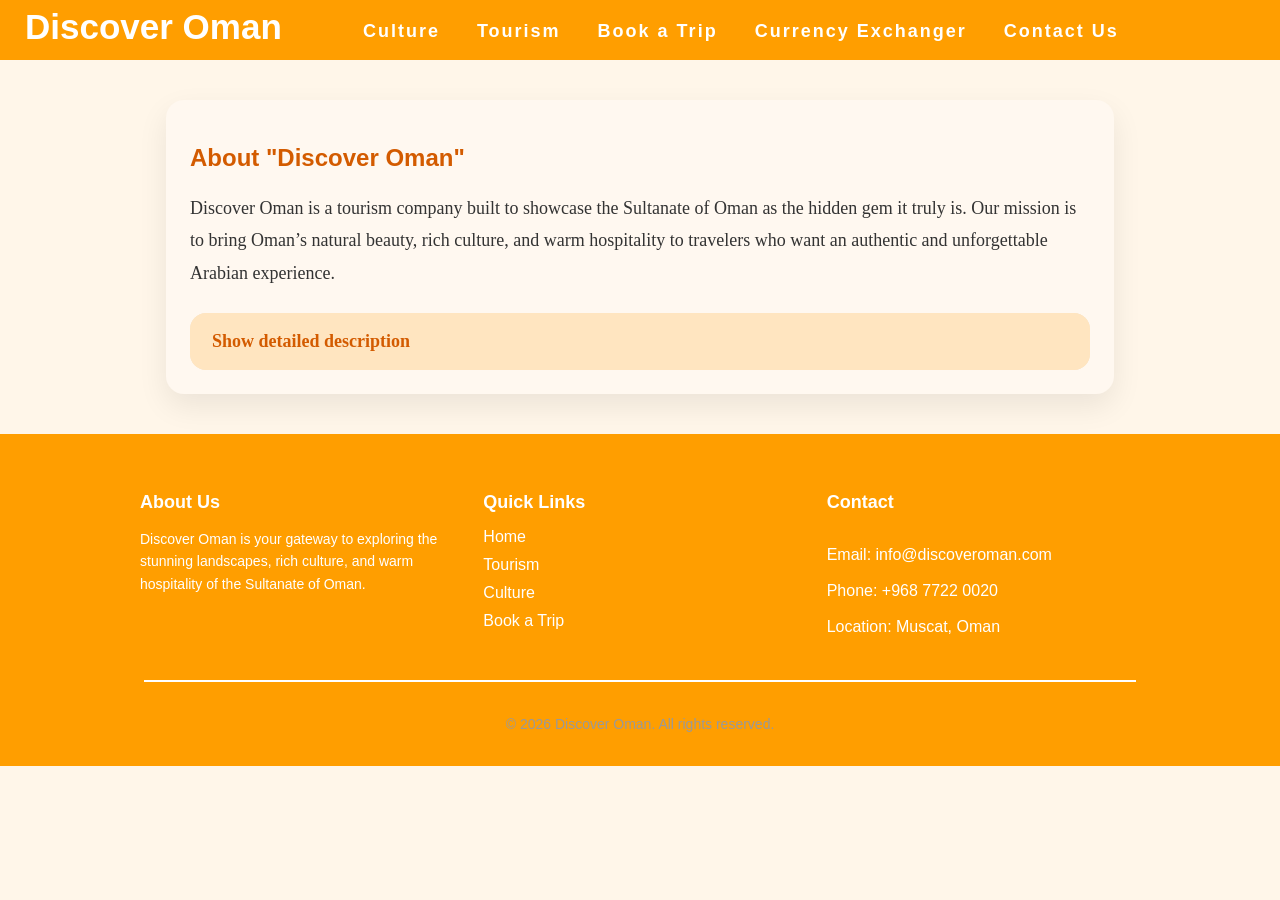
==== about-us.html @ ec215923 "Add files via upload" ====
<!DOCTYPE html>
<html lang="en">
<!--





-->
<head>

    <meta charset="UTF-8">
    <meta name="viewport" content="width=device-width, initial-scale=1.0">
    <title>Discover Oman</title>
    <link rel="stylesheet" href="CSS/nav.css">
    <link rel="stylesheet" href="CSS/review.css">
    <link rel="stylesheet" href="CSS/footer.css">

    <!-- Fonts  -->
     
    <link href="https://fonts.googleapis.com/css2?family=Boldonse&display=swap" rel="stylesheet">

    <!-- Fonts -->

    <style>
        * {text-decoration: none;
        color:inherit;
        }
        img {
            display: block;
            background-size: cover;
            width:100%;
             height:400px;
            object-fit:cover;
        }
        body {
                 margin: 0;
                padding: 0; 
                background-color: #FFF6E9;
                background-image: url(Images/fortnite.jpg) ;
                background-size: cover;
                background-repeat: no-repeat;
                background-attachment: fixed;
            }

        .archivo-black {
            font-family: 'Archivo Black', sans-serif;
        }

        .about-details {
            margin-top: 24px;
            border-radius: 16px;
            background: #fff3e0;
            padding: 0;
            box-shadow: inset 0 0 0 1px rgba(0,0,0,0.05);
        }

        .about-details summary {
            list-style: none;
            cursor: pointer;
            padding: 18px 22px;
            font-size: 18px;
            font-weight: 700;
            color: #d35b00;
            background: #ffe5c0;
            border-radius: 16px;
            transition: background 0.2s ease;
            position: relative;
        }

        .about-details summary:hover {
            background: #d3ccc3;
        }

        .about-details summary::-webkit-details-marker {
            display: none;
        }

      
        
        .about-details p {
            margin: 18px 22px 18px 22px;
            color: #333;
            line-height: 1.9;
        }


    </style>

</head>

<body>
    <header>
        <nav class="navbar">

            <a href="index.html" class="logo" style="position: relative; top: 7px; ">Discover Oman</a> &nbsp;&nbsp;&nbsp;&nbsp;&nbsp;&nbsp;&nbsp;&nbsp;&nbsp;&nbsp;&nbsp;&nbsp;&nbsp;&nbsp;

      
      <div class="navbarspace" style="position: relative; top: 4.5px;">
        <a href="culture.html">Culture</a>
        <a href="tourism.html">Tourism</a>
        <a href="book-a-trip.html">Book a Trip</a>
        <a href="currency-exchanger.html">Currency Exchanger</a>
         
        <a href="about-us.html">Contact Us</a>

      </div>
      </nav>
  </header>

  <main>
    <section class="about-us" style="max-width: 900px; margin: 40px auto; padding: 24px; background: #fff8f0; border-radius: 18px; box-shadow: 0 12px 30px rgba(0,0,0,0.08);">
      <h1 style="font-family: 'Segoe UI', Tahoma, Geneva, Verdana, sans-serif; color: #d35b00; margin-bottom: 20px;">About "Discover Oman"</h1>
      <p style="line-height: 1.8; font-size: 18px; color: #333; margin-bottom: 16px;">Discover Oman is a tourism company built to showcase the Sultanate of Oman as the hidden gem it truly is. Our mission is to bring Oman’s natural beauty, rich culture, and warm hospitality to travelers who want an authentic and unforgettable Arabian experience.</p>

      <details class="about-details">
        <summary>Show detailed description</summary>
        <p>Discover Oman was created to share the country’s most stunning places and authentic experiences with travelers from around the world. As a passionate tourism company, our goal is to introduce Oman’s breathtaking landscapes, vibrant culture, and welcoming people through tailor-made journeys.</p>
        <p>Oman is a landscape of contrasts: towering mountains carved by ancient rivers, soft sand dunes that glow at sunrise, peaceful coastlines with turquoise seas, and historic forts that tell stories of a rich past. Every visit reveals something mesmerizing, whether you are exploring a hidden wadi, cruising beneath towering cliffs, or wandering through a traditional souq.</p>
        <p>Our team works with trusted local partners to create smooth travel experiences, from planning your itinerary to arranging comfortable stays and immersive activities. We focus on sustainable tourism, support Omani communities, and preserve the natural beauty that makes this destination so unique.</p>
        <p>With Discover Oman, you can expect careful guidance, authentic recommendations, and a deep appreciation for Oman’s beauty. Let us help you discover why Oman is more than a destination — it’s a magical treasure waiting to be explored.</p>
      </details>
    </section>
  </main>


































   <footer class="footer">
<div class="footer-container">
               <div class="footer-section">
                <h3>About Us</h3>
                <p>Discover Oman is your gateway to exploring the stunning landscapes, rich culture, and warm hospitality of the Sultanate of Oman.</p>
                </div>

    <div class="footer-section">
      <h3>Quick Links</h3>
        <ul>
                    <li><a href="index.html">Home</a></li>
                    <li><a href="tourism.html">Tourism</a></li>
                    <li><a href="culture.html">Culture</a></li>
                    <li><a href="book-a-trip.html">Book a Trip</a></li>
        </ul>
     </div>

            <div class="footer-section">
                <h3>Contact</h3> <br>
                <a href="mailto:info@discoveroman.com">Email: info@discoveroman.com</a><br><br>
                <a href="tel:+96877220020">Phone: +968 7722 0020</a><br><br>
                <a href="https://maps.app.goo.gl/BrsVuHqrxA2zbpXL9" target="_blank">Location: Muscat, Oman</a>
            </div>

            

        </div>
        <hr style="width: 80%; margin: 0 auto; border: none; height: 2px; background-color: #fff;">

    
            <p style="  text-align: center; padding-top: 20px;color: #999;font-size: 14px;">
                &copy; 2026 Discover Oman. All rights reserved.</p>


    </footer>

</body>

</html>
---- CSS/nav.css ----
.navbar {
    background: #FF9E00;
    font-family: boldnose, sans-serif;
      padding-right: 15px;
      padding-left: 15px;
      padding-bottom: 20px;
      background-size: cover;
      font-weight: 400;
      margin-top: 0;
}
.navbarspace { 
     display: flex;
             display: inline-block;
			color: #FFF;
             font-size: 18px;
              font-weight: bold;
               margin-right: 25px;
               letter-spacing: 2px;        
}
.logo {
font-size: 35px;
 font-weight: 600;
  color: #FFF;
  padding: 10px;
  
}

.navbarspace a {     /* space between words in the nav bar */
    margin-right: 30px;
}


/* both of these should be applied to get transition hovers !!!*/
.navbarspace a {
    transition: 0.5s; /* this is the speed of the transition for the hover effect*/
}
.navbarspace a:hover {
    color: #1A1A2E;
    font-size: 120%;
}

.logo{
    transition: 0.5s;
}
.logo:hover {
    color: #1A1A2E;
    font-size: 250%;
}
---- CSS/review.css ----
.card-container {
      display: flex;
      flex-direction: row;
      flex-wrap: wrap;
      gap: 20px;
      justify-content: center;
}

.card {
      background: white;
      border-radius: 12px;
      width: min(100%, 280px);
      box-shadow: 0 4px 8px rgba(0,0,0,0.1);
      text-align: center;
      overflow: hidden;
      transition: 0.6s;
}
.card-header {
      background: #FF6D00;
      padding: 20px;
      color: white;
}
.card-header img {
      display: block;
      margin: 0 auto;
      width: 80px;
      height: 80px;
      border-radius: 50%;
      border: 3px solid white;
}
.card-body {
      padding: 14px;
}
.card-body h3 {
      margin: 10px 0 5px;
}
.role {
      color: gray;
      font-size: 16px;
}
.stars {
      color: #fbc02d;
      font-size: 18px;
}

.card:hover {
      transform: scale(1.05);
      box-shadow: 0 8px 16px rgba(0,0,0,0.2);
}

@media (max-width: 860px) {
    .card-container {
        gap: 16px;
    }
}

@media (max-width: 560px) {
    .card {
        width: 100%;
        max-width: 100%;
    }
}
---- CSS/footer.css ----
.footer {
  background-color: #FF9E00;
  color: #fff;
  padding: 40px 20px 20px;
  font-family: Arial, sans-serif;
}

.footer-container {
  display: grid;
  grid-template-columns: repeat(auto-fit, minmax(250px, 1fr));
  gap: 30px;
  max-width: 1000px;
  margin: 0 auto 40px;
}

.footer-section h3 {
  font-size: 18px;
  margin-bottom: 15px;
  color: #fff;
}

.footer-section p {
  line-height: 1.6;
  margin: 8px 0;
  color: #fff;
  font-size: 14px;
}

.footer-section ul {
  list-style: none;
  padding: 0;
  margin: 0;
}

.footer-section ul li {
  margin-bottom: 10px;
}

.footer-section ul li a {
  color: #fff;
  text-decoration: none;

}

.footer-section ul li a:hover {
  color: #fff;
  text-decoration: underline;
}


.footer-section a:hover {
     color: #fff;
  text-decoration: underline;
    
}
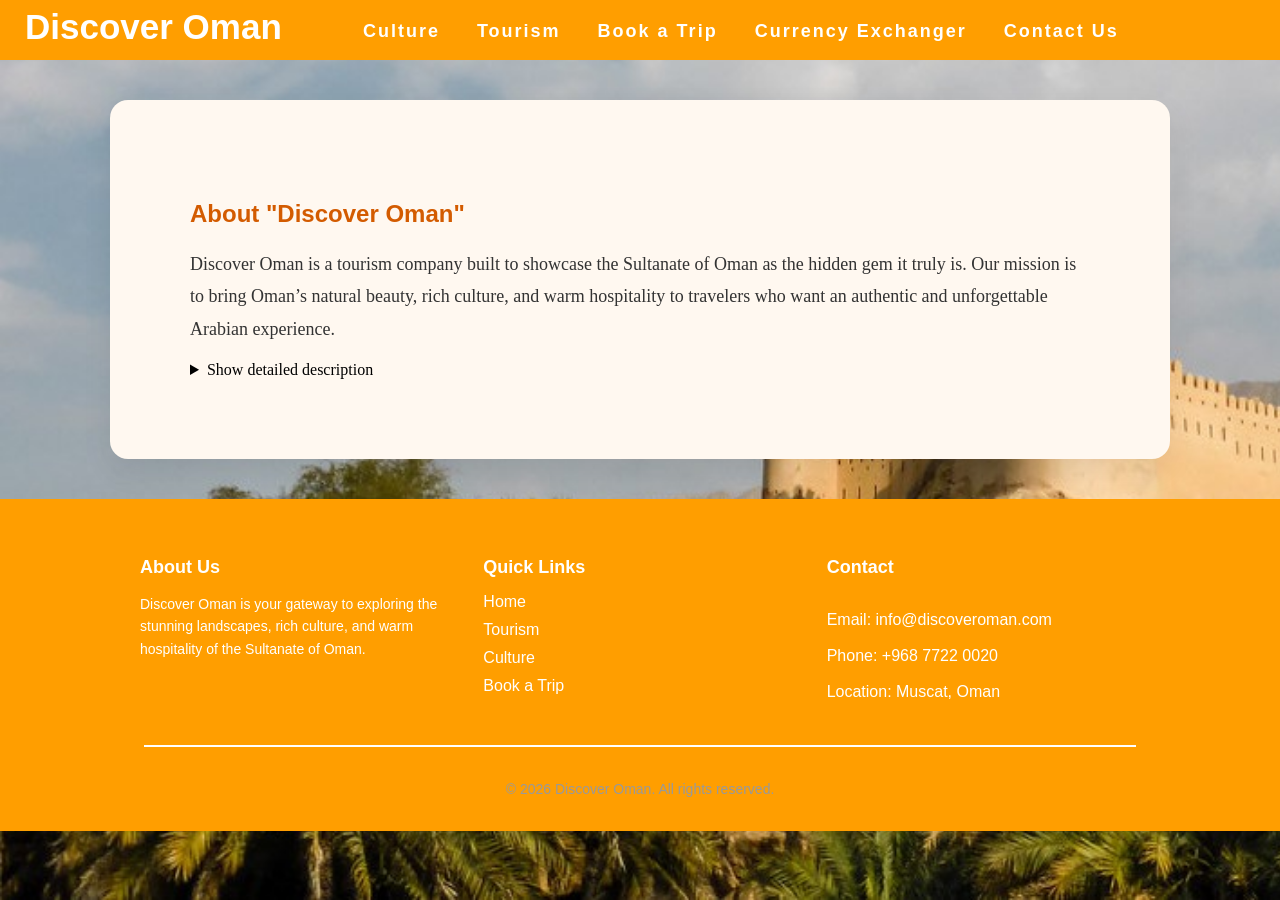
==== commit d4066d93: "Add files via upload" ====
--- a/about-us.html
+++ b/about-us.html
@@ -13,8 +13,9 @@
     <meta name="viewport" content="width=device-width, initial-scale=1.0">
     <title>Discover Oman</title>
     <link rel="stylesheet" href="CSS/nav.css">
-    <link rel="stylesheet" href="CSS/review.css">
     <link rel="stylesheet" href="CSS/footer.css">
+    <link rel="stylesheet" href="CSS/aboutus.css">
+    <link rel="icon" type="image/png" href="Images/logo1-removebg-preview.png">
 
     <!-- Fonts  -->
      
@@ -43,47 +44,7 @@
                 background-attachment: fixed;
             }
 
-        .archivo-black {
-            font-family: 'Archivo Black', sans-serif;
-        }
-
-        .about-details {
-            margin-top: 24px;
-            border-radius: 16px;
-            background: #fff3e0;
-            padding: 0;
-            box-shadow: inset 0 0 0 1px rgba(0,0,0,0.05);
-        }
-
-        .about-details summary {
-            list-style: none;
-            cursor: pointer;
-            padding: 18px 22px;
-            font-size: 18px;
-            font-weight: 700;
-            color: #d35b00;
-            background: #ffe5c0;
-            border-radius: 16px;
-            transition: background 0.2s ease;
-            position: relative;
-        }
-
-        .about-details summary:hover {
-            background: #d3ccc3;
-        }
-
-        .about-details summary::-webkit-details-marker {
-            display: none;
-        }
-
-      
         
-        .about-details p {
-            margin: 18px 22px 18px 22px;
-            color: #333;
-            line-height: 1.9;
-        }
-
 
     </style>
 
@@ -106,45 +67,29 @@
 
       </div>
       </nav>
-  </header>
+    </header>
 
-  <main>
-    <section class="about-us" style="max-width: 900px; margin: 40px auto; padding: 24px; background: #fff8f0; border-radius: 18px; box-shadow: 0 12px 30px rgba(0,0,0,0.08);">
-      <h1 style="font-family: 'Segoe UI', Tahoma, Geneva, Verdana, sans-serif; color: #d35b00; margin-bottom: 20px;">About "Discover Oman"</h1>
-      <p style="line-height: 1.8; font-size: 18px; color: #333; margin-bottom: 16px;">Discover Oman is a tourism company built to showcase the Sultanate of Oman as the hidden gem it truly is. Our mission is to bring Oman’s natural beauty, rich culture, and warm hospitality to travelers who want an authentic and unforgettable Arabian experience.</p>
 
-      <details class="about-details">
-        <summary>Show detailed description</summary>
-        <p>Discover Oman was created to share the country’s most stunning places and authentic experiences with travelers from around the world. As a passionate tourism company, our goal is to introduce Oman’s breathtaking landscapes, vibrant culture, and welcoming people through tailor-made journeys.</p>
-        <p>Oman is a landscape of contrasts: towering mountains carved by ancient rivers, soft sand dunes that glow at sunrise, peaceful coastlines with turquoise seas, and historic forts that tell stories of a rich past. Every visit reveals something mesmerizing, whether you are exploring a hidden wadi, cruising beneath towering cliffs, or wandering through a traditional souq.</p>
-        <p>Our team works with trusted local partners to create smooth travel experiences, from planning your itinerary to arranging comfortable stays and immersive activities. We focus on sustainable tourism, support Omani communities, and preserve the natural beauty that makes this destination so unique.</p>
-        <p>With Discover Oman, you can expect careful guidance, authentic recommendations, and a deep appreciation for Oman’s beauty. Let us help you discover why Oman is more than a destination — it’s a magical treasure waiting to be explored.</p>
-      </details>
-    </section>
-  </main>
+    <div class="box">
+<section>
+    <h1>About "Discover Oman"</h1>
+    <p>Discover Oman is a tourism company built to showcase the Sultanate of Oman as the hidden gem it truly is. Our mission is to bring Oman’s natural beauty, rich culture, and warm hospitality to travelers who want an authentic and unforgettable Arabian experience.</p>
+    <details>
+
+    <summary> Show detailed description </summary>
+    <p>Discover Oman was created to share the country’s most stunning places and authentic experiences with travelers from around the world. As a passionate tourism company, our goal is to introduce Oman’s breathtaking landscapes, vibrant culture, and welcoming people through tailor-made journeys.
+        Oman is a landscape of contrasts: towering mountains carved by ancient rivers, soft sand dunes that glow at sunrise, peaceful coastlines with turquoise seas, and historic forts that tell stories of a rich past. Every visit reveals something mesmerizing, whether you are exploring a hidden wadi, cruising beneath towering cliffs, or wandering through a traditional souq.
+        Our team works with trusted local partners to create smooth travel experiences, from planning your itinerary to arranging comfortable stays and immersive activities. We focus on sustainable tourism, support Omani communities, and preserve the natural beauty that makes this destination so unique.
+        With Discover Oman, you can expect careful guidance, authentic recommendations, and a deep appreciation for Oman’s beauty. Let us help you discover why Oman is more than a destination — it’s a magical treasure waiting to be explored.</p>
+    </details>
 
 
 
 
 
 
-
-
-
-
-
-
-
-
-
-
-
-
-
-
-
-
-
+</section>
+    </div>
 
 
 
--- a/CSS/aboutus.css
+++ b/CSS/aboutus.css
@@ -0,0 +1,24 @@
+
+
+.box section {
+    max-width: 900px;
+     margin: 40px auto;
+      padding: 80px; 
+      background: #fff8f0;
+       border-radius: 18px;
+        box-shadow: 0 12px 30px rgba(0,0,0,0.08);
+
+}
+
+.box h1 {
+    font-family: 'Segoe UI', Tahoma, Geneva, Verdana, sans-serif;
+     color: #d35b00;
+      margin-bottom: 20px;
+}
+
+.box p {
+    line-height: 1.8;
+     font-size: 18px;
+      color: #333;
+       margin-bottom: 16px;
+}
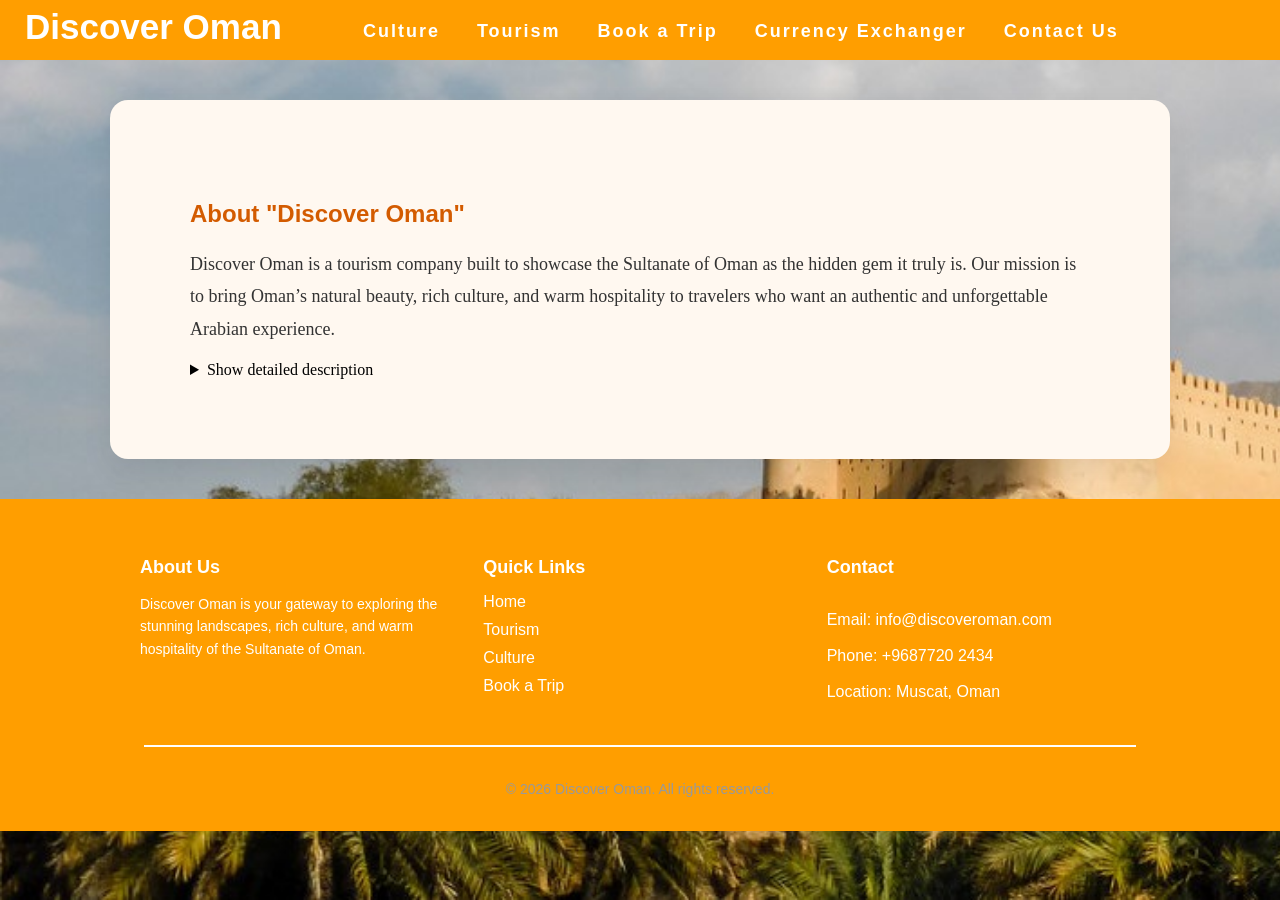
==== commit 04c1c592: "Add files via upload" ====
--- a/about-us.html
+++ b/about-us.html
@@ -121,7 +121,7 @@
             <div class="footer-section">
                 <h3>Contact</h3> <br>
                 <a href="mailto:info@discoveroman.com">Email: info@discoveroman.com</a><br><br>
-                <a href="tel:+96877220020">Phone: +968 7722 0020</a><br><br>
+                <a href="tel:+96877202434">Phone: +9687720 2434</a><br><br>
                 <a href="https://maps.app.goo.gl/BrsVuHqrxA2zbpXL9" target="_blank">Location: Muscat, Oman</a>
             </div>
 
